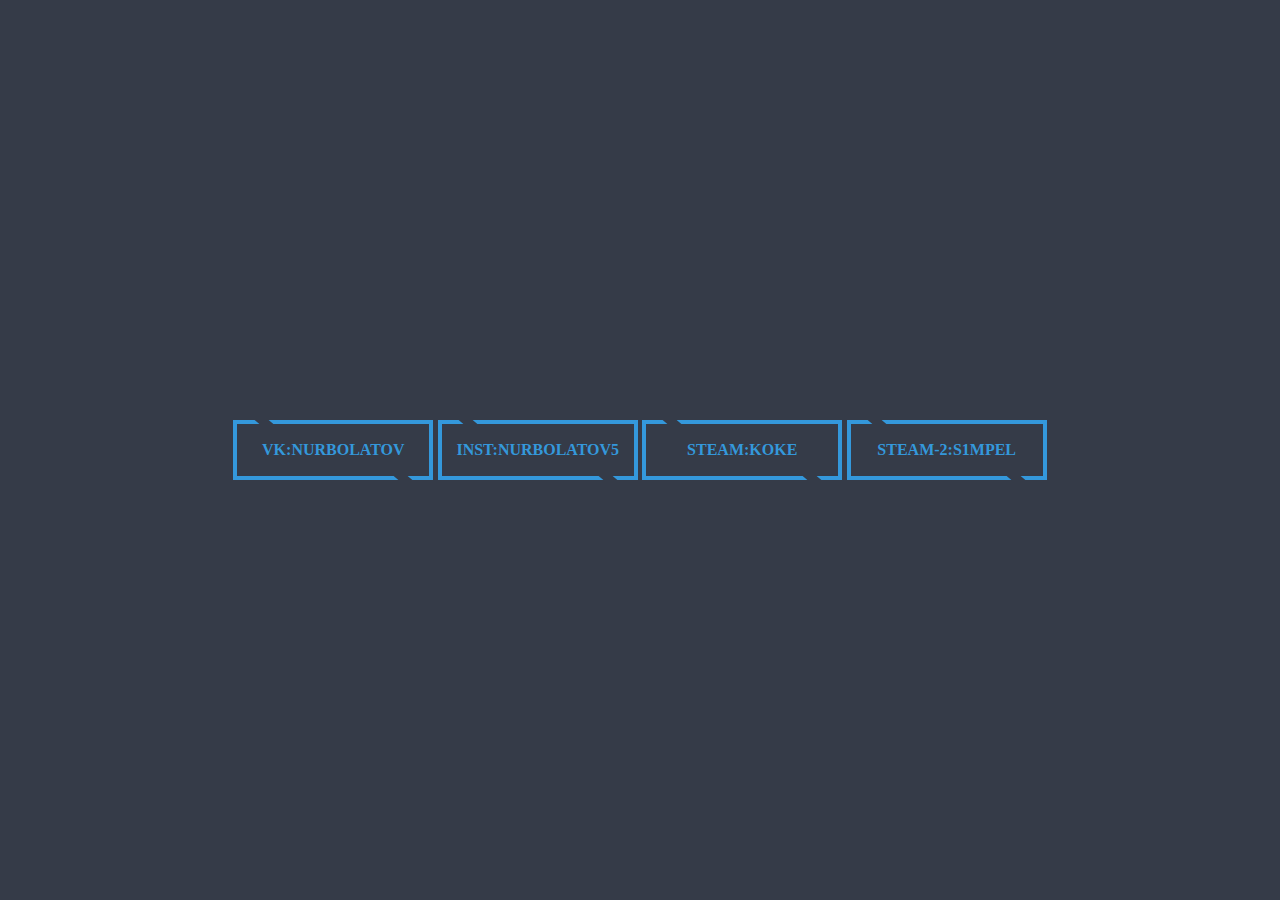
==== but/index.html @ 76e3b96e "animation" ====
<html>
  <head>
    <meta charset="utf-8">
    <title>but</title>
    <link rel="stylesheet" href="style.css">
  </head>
<body>
  <div class="container">
    <button class="btn"><a href="https://vk.com/nurbolatov_5" target="_blank">VK:NURBOLATOV </a></button>
    <button class="btn"><a href="https://www.instagram.com/nurbolatov5/" target="_blank">INST:NURBOLATOV5</a></button>
    <button class="btn"><a href="https://steamcommunity.com/id/koke667" target="_blank">STEAM:KOKE</a></button>
    <button class="btn"><a href="https://steamcommunity.com/id/kazakh16" target="_blank">STEAM-2:S1MPEL</a></button>
  </div>
</body>
</html>
---- but/style.css ----
* {
  margin: 0;
  padding: ;
  font-family: "montserrat",sans-serif;
}

body {
  background: #353b48;
  height: 100vh;
  display: flex;
  align-items: center;
  justify-content: center;
}

.btn {
  width: 200px;
  height: 60px;
  background: none;
  border: 4px solid;
  color: #3498db;
  font-weight: 700;
  text-transform: uppercase;
  cursor: pointer;
  font-size: 16px;
  position: relative;
}

a {
  color: #3498db;
  text-decoration: none;
  font-family: 'Carter One', cursive;
}

.btn::before,.btn::after {
  content: "";
  position: absolute;
  width: 14px;
  height: 4px;
  background: #353b48;
  transform: skewX(50deg);
  transition: .4s linear;
}

.btn::before {
  top: -4px;
  left: 10%;
}

.btn::after {
  bottom: -4px;
  right: 10%;
}

.btn:hover::before {
  left: 80%;
}

.btn:hover::after {
  right: 80%;
}
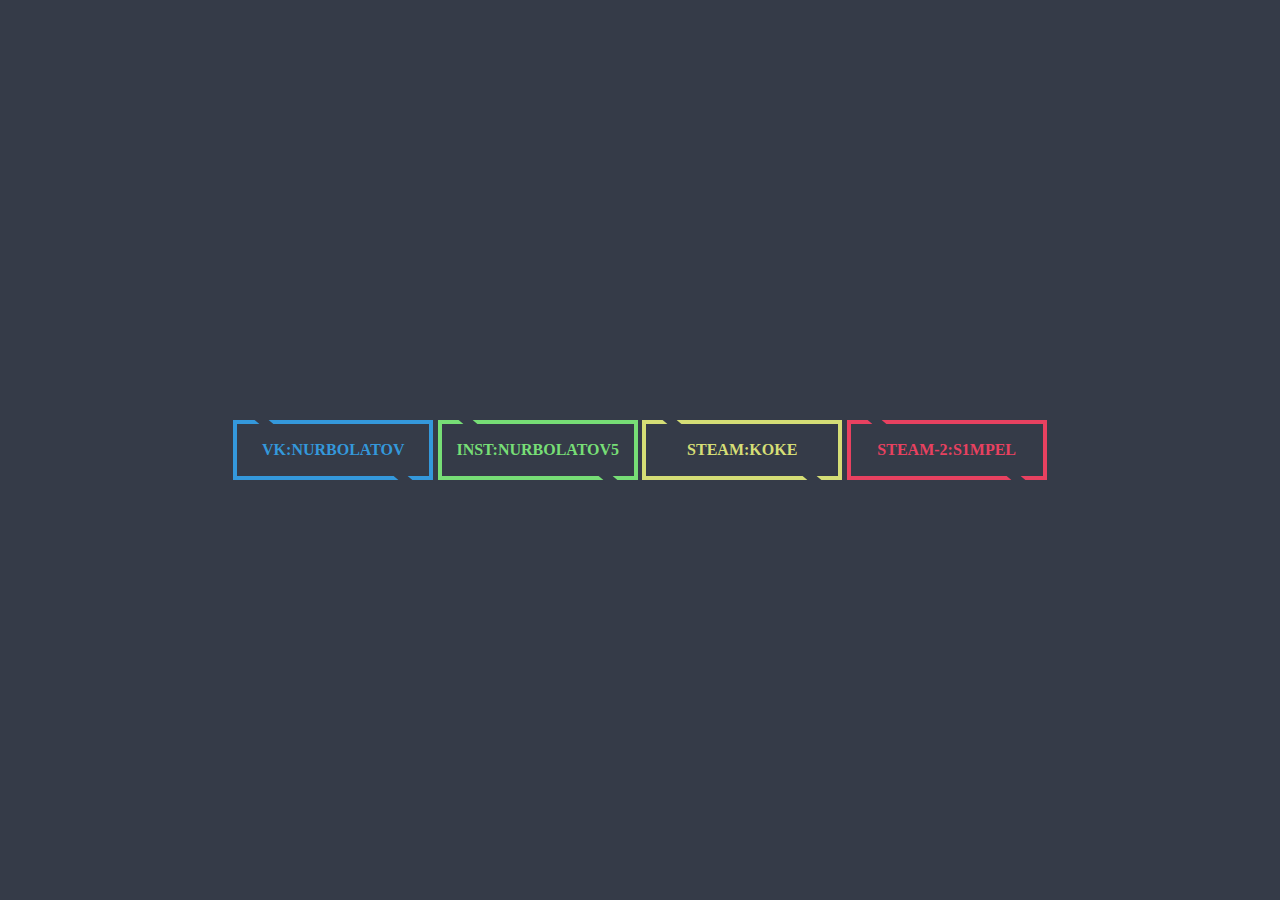
==== commit a8921be8: "animation" ====
--- a/but/index.html
+++ b/but/index.html
@@ -6,10 +6,10 @@
   </head>
 <body>
   <div class="container">
-    <button class="btn"><a href="https://vk.com/nurbolatov_5" target="_blank">VK:NURBOLATOV </a></button>
-    <button class="btn"><a href="https://www.instagram.com/nurbolatov5/" target="_blank">INST:NURBOLATOV5</a></button>
-    <button class="btn"><a href="https://steamcommunity.com/id/koke667" target="_blank">STEAM:KOKE</a></button>
-    <button class="btn"><a href="https://steamcommunity.com/id/kazakh16" target="_blank">STEAM-2:S1MPEL</a></button>
+    <button class="btn btn1"><a class="a1" href="https://vk.com/nurbolatov_5" target="_blank">VK:NURBOLATOV </a></button>
+    <button class="btn btn2"><a class="a2" href="https://www.instagram.com/nurbolatov5/" target="_blank">INST:NURBOLATOV5</a></button>
+    <button class="btn btn3"><a class="a3" href="https://steamcommunity.com/id/koke667" target="_blank">STEAM:KOKE</a></button>
+    <button class="btn btn4"><a class="a4" href="https://steamcommunity.com/id/kazakh16" target="_blank">STEAM-2:S1MPEL</a></button>
   </div>
 </body>
 </html>--- a/but/style.css
+++ b/but/style.css
@@ -17,7 +17,6 @@
   height: 60px;
   background: none;
   border: 4px solid;
-  color: #3498db;
   font-weight: 700;
   text-transform: uppercase;
   cursor: pointer;
@@ -25,8 +24,42 @@
   position: relative;
 }
 
-a {
+.btn1{
   color: #3498db;
+}
+
+.btn2{
+  color: #77de76;
+}
+
+.btn3 {
+  color: #d5de76;
+}
+
+.btn4{
+  color: #e84160;
+}
+
+.a1 {
+  color: #3498db;
+  text-decoration: none;
+  font-family: 'Carter One', cursive;
+}
+
+.a2 {
+  color: #77de76;
+  text-decoration: none;
+  font-family: 'Carter One', cursive;
+}
+
+.a3 {
+  color: #d5de76;
+  text-decoration: none;
+  font-family: 'Carter One', cursive;
+}
+
+.a4 {
+  color: #e84160;
   text-decoration: none;
   font-family: 'Carter One', cursive;
 }
